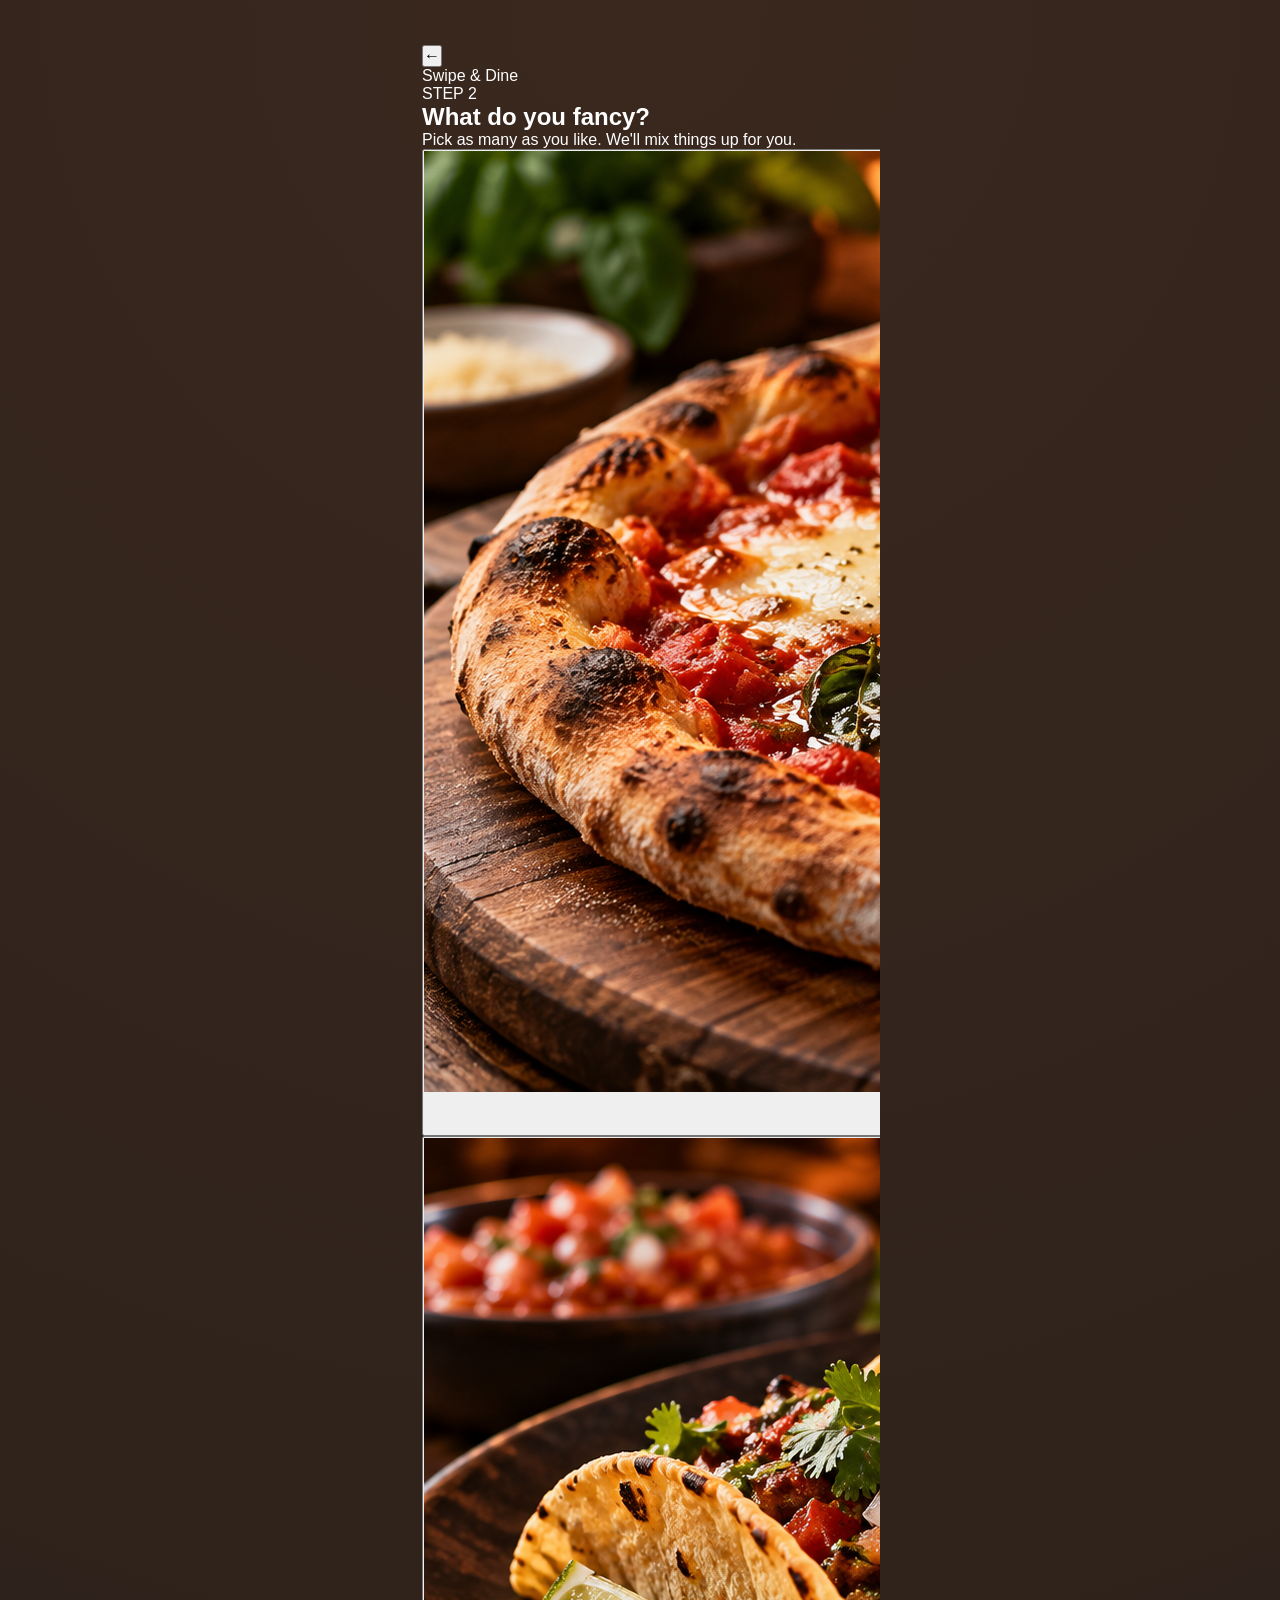
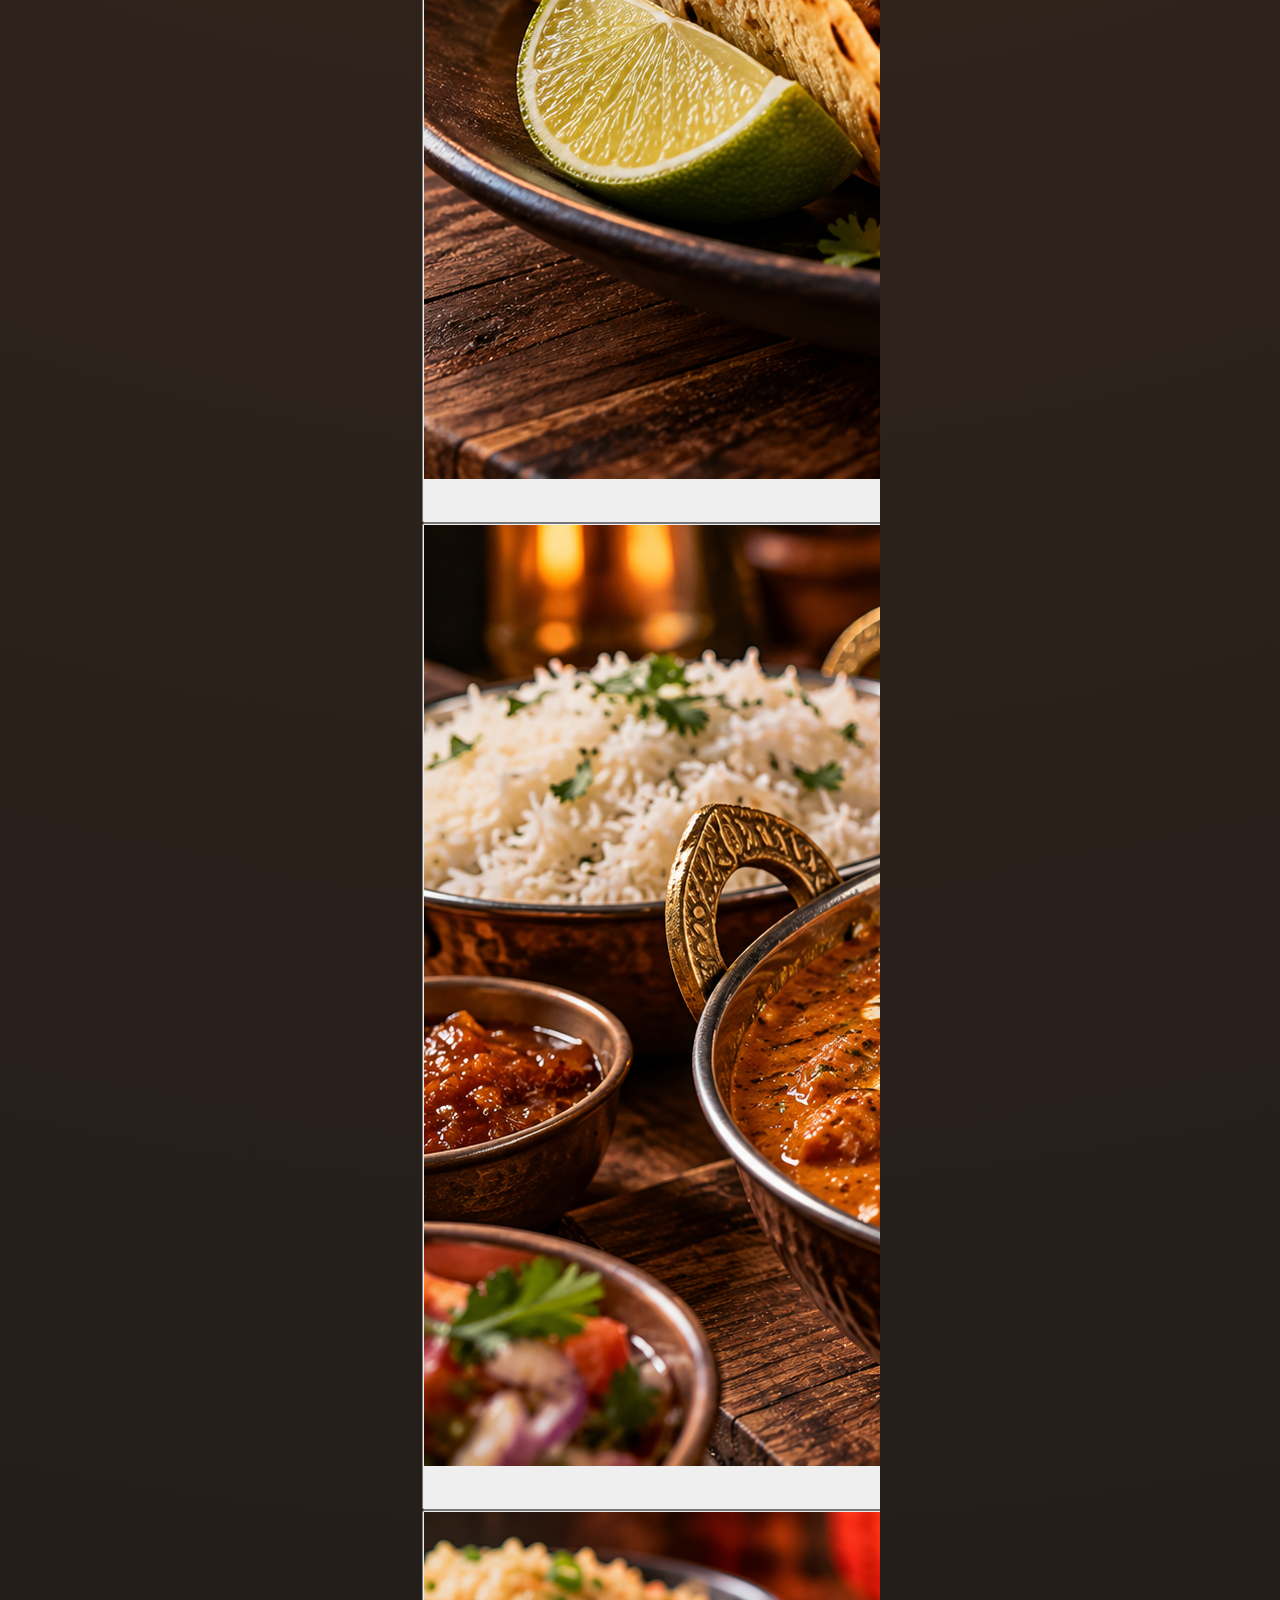
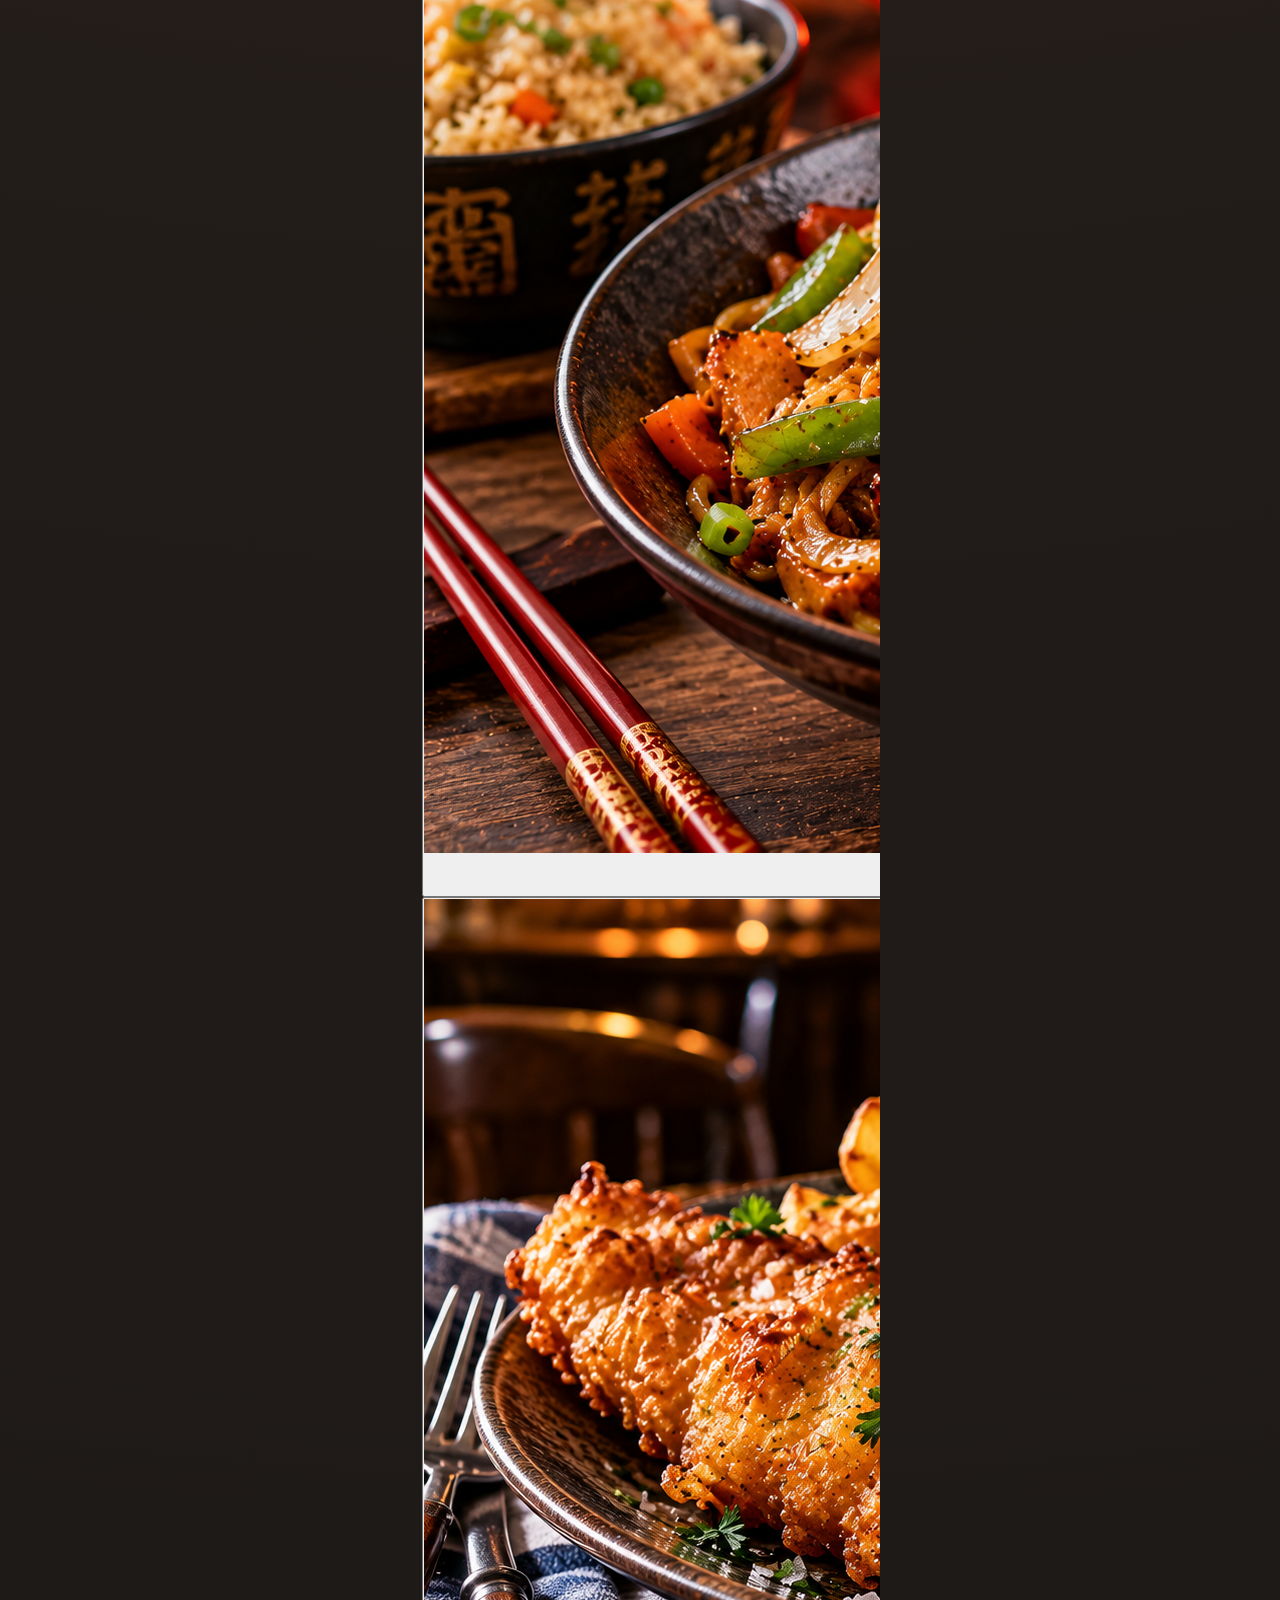
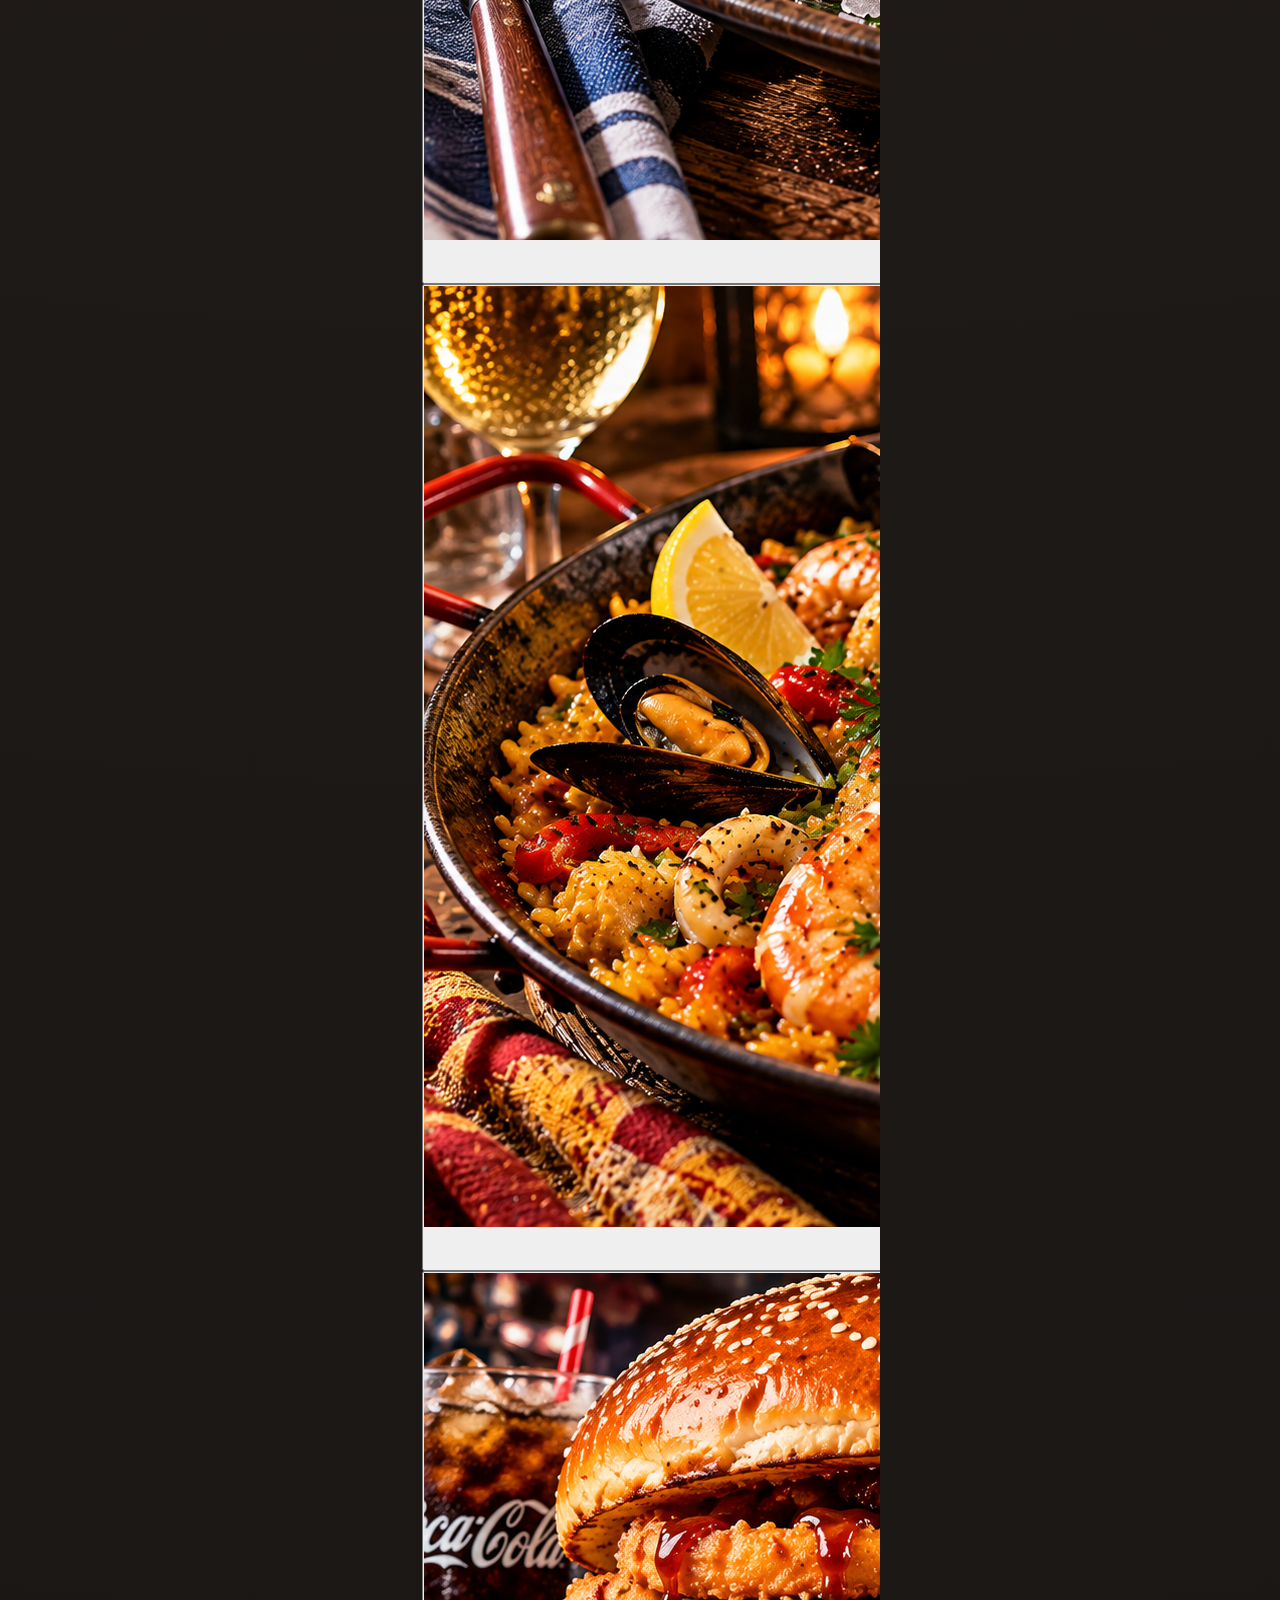
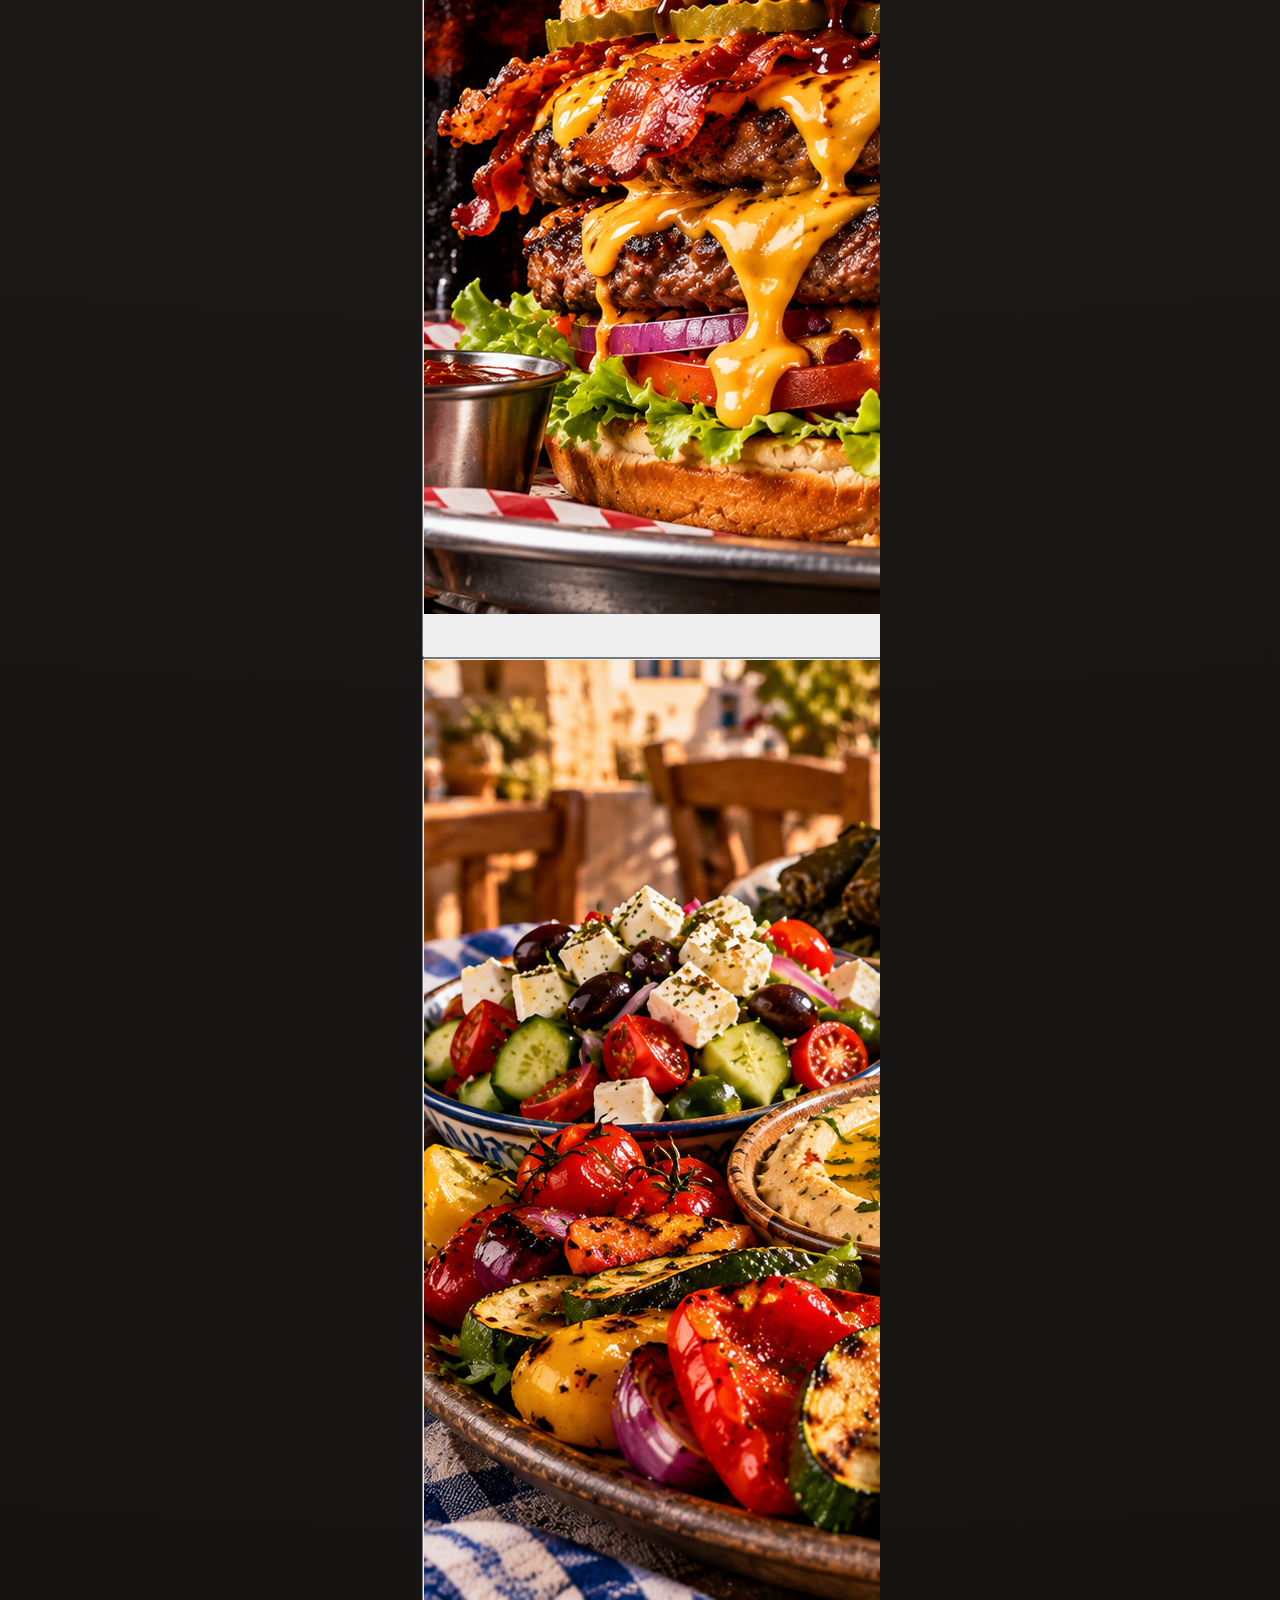
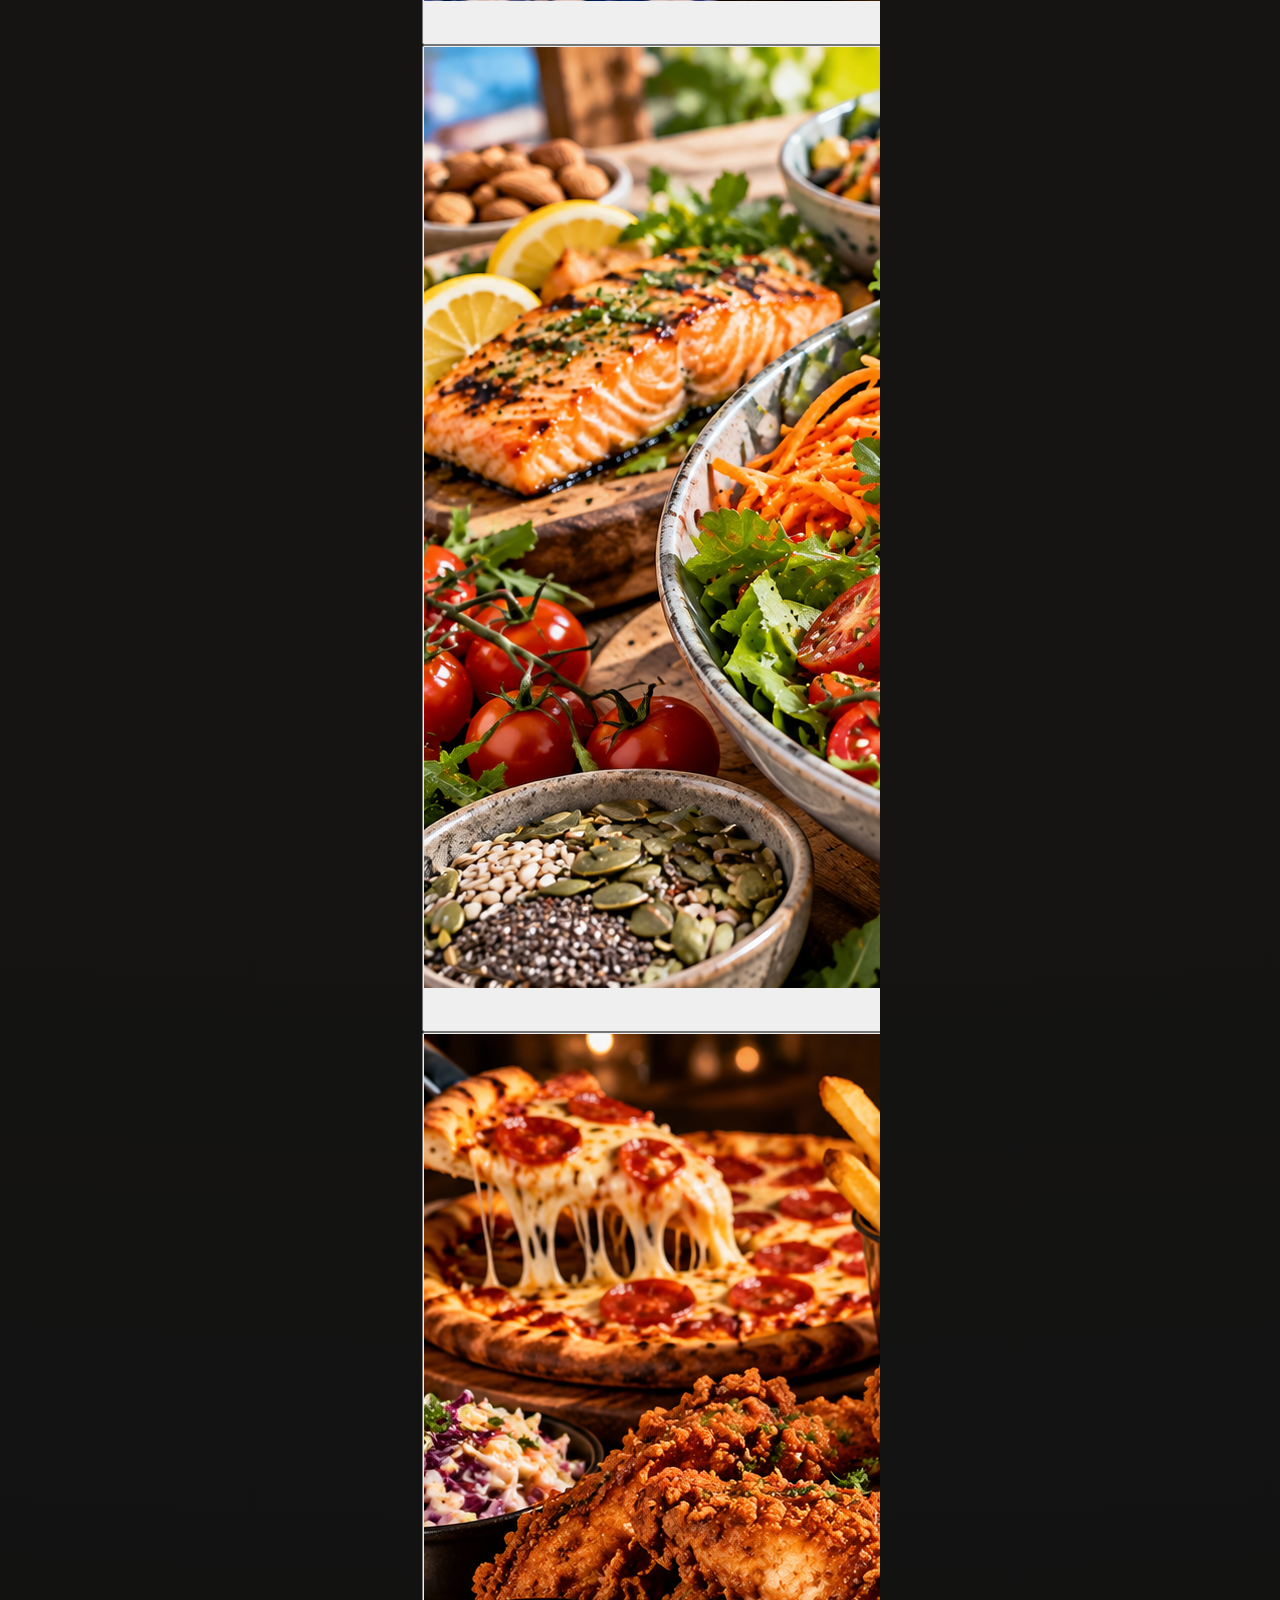
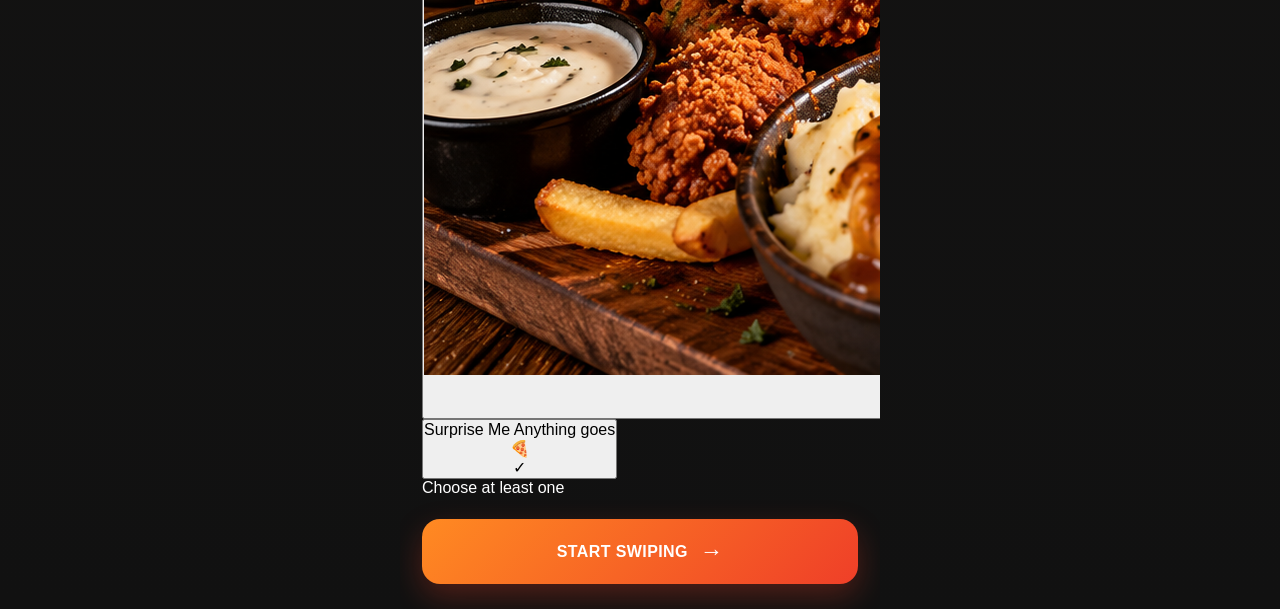
==== cuisines.html @ 2a1403f7 "Update cuisines.html" ====
<!DOCTYPE html>
<html lang="en">
<head>
  <meta name="viewport" content="width=device-width, initial-scale=1.0">
  <meta charset="UTF-8">

  <meta
    name="viewport"
    content="width=device-width, initial-scale=1.0, maximum-scale=1.0, user-scalable=no"
  >

  <meta name="theme-color" content="#171717">

  <title>Choose Your Food | Swipe & Dine</title>

 <link rel="stylesheet" href="style.css?v=11">
</head>

<body>

  <main class="app cuisine-page">

    <header class="cuisine-header">

      <button
        class="back-button"
        id="backButton"
        aria-label="Go back">
        ←
      </button>

      <div class="small-brand">
        Swipe <span>&</span> Dine
      </div>

      <div class="header-spacer"></div>

    </header>


    <section class="cuisine-intro">

      <div class="step-label">STEP 2</div>

      <h1>What do you fancy?</h1>

      <p>
        Pick as many as you like.
        We'll mix things up for you.
      </p>

    </section>


    <section class="cuisine-grid">

     <button class="cuisine-option cuisine-with-image" data-cuisine="Italian">

  <img
    src="images/pizza.png"
    alt="Italian pizza"
    class="cuisine-image"
  >

  <div class="cuisine-label">
    <span class="cuisine-flag">🇮🇹</span>
    <span class="cuisine-name">Italian</span>
  </div>

  <span class="selected-check">✓</span>

</button>

     <button class="cuisine-option cuisine-with-image" data-cuisine="Mexican">

  <img
    src="images/mexican.png"
    alt="Mexican tacos"
    class="cuisine-image"
  >

  <div class="cuisine-label">
    <span class="cuisine-flag">🇲🇽</span>
    <span class="cuisine-name">Mexican</span>
  </div>

  <span class="selected-check">✓</span>

</button>

      <button class="cuisine-option cuisine-with-image" data-cuisine="Indian">

  <img
    src="images/indian.png"
    alt="Indian curry"
    class="cuisine-image"
  >

  <div class="cuisine-label">
    <span class="cuisine-flag">🇮🇳</span>
    <span class="cuisine-name">Indian</span>
  </div>

  <span class="selected-check">✓</span>

</button>

     <button class="cuisine-option cuisine-with-image" data-cuisine="Chinese">

  <img
    src="images/chinese.png"
    alt="Chinese noodles"
    class="cuisine-image"
  >

  <div class="cuisine-label">
    <span class="cuisine-flag">🇨🇳</span>
    <span class="cuisine-name">Chinese</span>
  </div>

  <span class="selected-check">✓</span>

</button>

     <button class="cuisine-option cuisine-with-image" data-cuisine="British">

  <img
    src="images/british.png"
    alt="British fish and chips"
    class="cuisine-image"
  >

  <div class="cuisine-label">
    <span class="cuisine-flag">🇬🇧</span>
    <span class="cuisine-name">British</span>
  </div>

  <span class="selected-check">✓</span>

</button>

     <button class="cuisine-option cuisine-with-image" data-cuisine="Spanish">

  <img
    src="images/spainish.png"
    alt="Spanish seafood paella"
    class="cuisine-image"
  >

  <div class="cuisine-label">
    <span class="cuisine-flag">🇪🇸</span>
    <span class="cuisine-name">Spanish</span>
  </div>

  <span class="selected-check">✓</span>

</button>

      <button class="cuisine-option cuisine-with-image" data-cuisine="American">

  <img
    src="images/america.png"
    alt="American burger feast"
    class="cuisine-image"
  >

  <div class="cuisine-label">
    <span class="cuisine-flag">🇺🇸</span>
    <span class="cuisine-name">American</span>
  </div>

  <span class="selected-check">✓</span>

</button>

    <button class="cuisine-option cuisine-with-image" data-cuisine="Mediterranean">

  <img
    src="images/mediterranean.png"
    alt="Mediterranean sharing platter"
    class="cuisine-image"
  >

  <div class="cuisine-label">
    <span class="cuisine-flag">☀️</span>
    <span class="cuisine-name">Mediterranean</span>
  </div>

  <span class="selected-check">✓</span>

</button>

      <button class="cuisine-option cuisine-with-image" data-cuisine="Healthy">

  <img
    src="images/healthy.png"
    alt="Healthy food bowl"
    class="cuisine-image"
  >

  <div class="cuisine-label">
    <span class="cuisine-flag">🌿</span>
    <span class="cuisine-name">Healthy</span>
  </div>

  <span class="selected-check">✓</span>

</button>

      <button class="cuisine-option cuisine-with-image" data-cuisine="Comfort Food">

  <img
    src="images/comfort.png"
    alt="Comfort food"
    class="cuisine-image"
  >

  <div class="cuisine-label">
    <span class="cuisine-flag">🍲</span>
    <span class="cuisine-name">Comfort Food</span>
  </div>

    <span class="selected-check">✓</span>

</button>

<button class="cuisine-option surprise-option surprise-roulette" data-cuisine="Surprise Me">
  <div class="surprise-info">
    <span class="cuisine-name">Surprise Me</span>
    <span class="surprise-text">Anything goes</span>
  </div>

  <div class="roulette-track">
    <span class="roulette-food">🍕</span>
  </div>

  <span class="selected-check">✓</span>

</button>

    </section>


    <section class="cuisine-bottom">

      <p id="selectionCount">
        Choose at least one
      </p>

      <button
        id="startSwipingButton"
        class="continue-button"
        disabled>

        START SWIPING

        <span>→</span>

      </button>

    </section>

  </main>


  <script src="cuisines.js"></script>

</body>
</html>
---- style.css ----
* {
  box-sizing: border-box;
  margin: 0;
  padding: 0;
}

:root {
  --background: #171717;
  --card: #242424;
  --card-light: #333333;
  --text: #ffffff;
  --muted: #aaaaaa;
  --orange: #ff8a22;
  --red: #ef3f28;
}

html {
  background: #111111;
}

body {
  min-height: 100vh;
  min-height: 100dvh;

  font-family: -apple-system, BlinkMacSystemFont, "Segoe UI",
    Roboto, Helvetica, Arial, sans-serif;

  background:
    radial-gradient(
      circle at top,
      #3a281e 0%,
      #211c19 35%,
      #111111 100%
    );

  color: var(--text);
}

button {
  font: inherit;
  -webkit-tap-highlight-color: transparent;
  touch-action: manipulation;
}

.app {
  width: 100%;
  max-width: 480px;
    overflow-x: hidden;
  min-height: 100vh;
  min-height: 100dvh;

  margin: 0 auto;

  padding:
    max(45px, env(safe-area-inset-top))
    22px
    max(25px, env(safe-area-inset-bottom));

  display: flex;
  flex-direction: column;
  justify-content: center;
}


/* LOGO */

.brand {
  text-align: center;
  margin-bottom: 32px;
}

.logo-icon {
  font-size: 44px;
  bottom: 30px;
}

.brand h1 {
  font-size: 40px;
  line-height: 1;
  letter-spacing: -1.5px;
  font-weight: 800;
}

.brand h1 span {
  color: var(--orange);
}

.brand p {
  color: #cccccc;
  font-size: 15px;
  margin-top: 12px;
}


/* SETUP CARD */

.setup-card {
  background:
    linear-gradient(
      145deg,
      rgba(55, 55, 55, 0.96),
      rgba(30, 30, 30, 0.96)
    );

  border: 1px solid rgba(255, 255, 255, 0.08);

  border-radius: 26px;

  padding: 28px 22px;

  box-shadow: 0 20px 50px rgba(0, 0, 0, 0.35);
}

.setting {
  text-align: center;
}

.setting h2 {
  font-size: 18px;
  font-weight: 650;
  margin-bottom: 23px;
}


/* COUNTERS */

.counter {
  display: flex;
  justify-content: center;
  align-items: center;
  gap: 28px;
}

.counter-button {
  width: 58px;
  height: 58px;

  border: none;
  border-radius: 50%;

  background: var(--card-light);
  color: white;

  font-size: 32px;
  font-weight: 300;

  cursor: pointer;

  box-shadow:
    inset 0 0 0 1px rgba(255, 255, 255, 0.08),
    0 5px 15px rgba(0, 0, 0, 0.2);

  transition:
    transform 0.12s ease,
    background 0.12s ease;
}

.counter-button:active {
  transform: scale(0.9);
  background: #484848;
}

.counter-button:last-child {
  background:
    linear-gradient(
      135deg,
      #ffad32,
      var(--orange)
    );
}

.counter-value {
  width: 82px;

  display: flex;
  flex-direction: column;
  align-items: center;
}

.counter-value span {
  font-size: 48px;
  font-weight: 800;
  line-height: 1;
}

.counter-value small {
  margin-top: 7px;
  color: var(--muted);
  font-size: 14px;
}


/* DIVIDER */

.divider {
  height: 1px;

  background: rgba(255, 255, 255, 0.09);

  margin: 30px 0;
}


/* SUMMARY */

.summary {
  margin-top: 20px;

  padding: 17px;

  border-radius: 17px;

  background: rgba(255, 138, 34, 0.08);

  border: 1px solid rgba(255, 138, 34, 0.2);

  display: flex;
  align-items: center;
  justify-content: center;

  gap: 10px;

  font-size: 14px;

  color: #dddddd;
}

.summary-icon {
  width: 25px;
  height: 25px;

  border-radius: 50%;

  display: flex;
  align-items: center;
  justify-content: center;

  background: var(--orange);
  color: white;

  font-weight: bold;
}

.summary strong {
  color: white;
}


/* CONTINUE BUTTON */

.continue-button {
  width: 100%;

  margin-top: 22px;

  padding: 19px 20px;

  border: none;
  border-radius: 18px;

  background:
    linear-gradient(
      135deg,
      var(--orange),
      var(--red)
    );

  color: white;

  font-size: 16px;
  font-weight: 800;
  letter-spacing: 0.4px;

  cursor: pointer;

  display: flex;
  align-items: center;
  justify-content: center;

  gap: 12px;

  box-shadow:
    0 12px 30px rgba(239, 63, 40, 0.28);

  transition:
    transform 0.12s ease,
    box-shadow 0.12s ease;
}

.continue-button:active {
  transform: scale(0.97);
}

.continue-button span {
  font-size: 23px;
}


/* FOOTER */

.footer-text {
  text-align: center;

  margin-top: 18px;

  color: #777777;

  font-size: 12px;
}


/* SMALLER IPHONES */

@media (max-height: 700px) {

  .app {
    justify-content: flex-start;
    padding-top: 25px;
  }

  .brand {
    margin-bottom: 22px;
  }

  .logo-icon {
    font-size: 36px;
  }

  .brand h1 {
    font-size: 34px;
  }

  .setup-card {
    padding: 22px 20px;
  }

  .divider {
    margin: 22px 0;
  }

}


/* DESKTOP / TABLET */

@media (min-width: 700px) {

  body {
    display: flex;
    justify-content: center;
  }

  .app {
    min-height: 
/* ========================================
   CUISINE SELECTION PAGE
======================================== */

.cuisine-page {
  justify-content: flex-start;
  padding-top: max(25px, env(safe-area-inset-top));
  padding-bottom: max(25px, env(safe-area-inset-bottom));
}


/* TOP BAR */

.cuisine-header {
  width: 100%;
  display: flex;
  align-items: center;
  justify-content: space-between;
  margin-bottom: 28px;
}

.back-button {
  width: 44px;
  height: 44px;

  border: 1px solid rgba(255, 255, 255, 0.1);
  border-radius: 50%;

  background: rgba(255, 255, 255, 0.06);
  color: white;

  font-size: 24px;
  cursor: pointer;

  display: flex;
  align-items: center;
  justify-content: center;

  touch-action: manipulation;
}

.small-brand {
  font-size: 19px;
  font-weight: 800;
}

.small-brand span {
  color: var(--orange);
}

.header-spacer {
  width: 44px;
}


/* INTRO */

.cuisine-intro {
  text-align: center;
  margin-bottom: 25px;
}

.step-label {
  display: inline-block;

  color: var(--orange);
  font-size: 12px;
  font-weight: 800;
  letter-spacing: 1.5px;

  margin-bottom: 10px;
}

.cuisine-intro h1 {
  font-size: 32px;
  line-height: 1.1;
  font-weight: 800;
  letter-spacing: -0.8px;
}

.cuisine-intro p {
  max-width: 300px;
  margin: 11px auto 0;

  color: var(--muted);
  font-size: 14px;
  line-height: 1.5;
}


/* CUISINE GRID */

.cuisine-grid {
  display: grid;
  grid-template-columns: repeat(2, 1fr);
  gap: 11px;
}

.cuisine-option {
  min-height: 92px;
    min-width: 0;
  width: 100%;
  padding: 14px 10px;

  border-radius: 18px;
  border: 1px solid rgba(255, 255, 255, 0.08);

  background:
    linear-gradient(
      145deg,
      rgba(55, 55, 55, 0.9),
      rgba(30, 30, 30, 0.95)
    );

  color: white;

  display: flex;
  flex-direction: column;
  align-items: center;
  justify-content: center;

  cursor: pointer;
  touch-action: manipulation;

  transition:
    transform 0.12s ease,
    border-color 0.12s ease,
    background 0.12s ease;
}

.cuisine-option:active {
  transform: scale(0.96);
}

.cuisine-emoji {
  font-size: 27px;
  line-height: 1;
  margin-bottom: 8px;
}

.cuisine-name {
  font-size: 14px;
  font-weight: 700;
}


/* SELECTED */

.cuisine-option.selected {
  border-color: var(--orange);

  background:
    linear-gradient(
      145deg,
      rgba(255, 138, 34, 0.25),
      rgba(70, 38, 20, 0.9)
    );

  box-shadow:
    inset 0 0 0 1px rgba(255, 138, 34, 0.25),
    0 8px 25px rgba(255, 138, 34, 0.08);
}


/* SURPRISE ME */

.surprise-option {
  grid-column: 1 / -1;
  min-height: 82px;
}

.surprise-text {
  margin-top: 4px;
  color: var(--muted);
  font-size: 11px;
}


/* BOTTOM */

.cuisine-bottom {
  margin-top: 22px;
}

#selectionCount {
  text-align: center;

  color: var(--muted);
  font-size: 13px;

  margin-bottom: -8px;
}

.continue-button:disabled {
  opacity: 0.35;
  cursor: default;
  box-shadow: none;
}


/* SMALL PHONES */

@media (max-height: 750px) {

  .cuisine-header {
    margin-bottom: 18px;
  }

  .cuisine-intro {
    margin-bottom: 18px;
  }

  .cuisine-intro h1 {
    font-size: 28px;
  }

  .cuisine-option {
    min-height: 78px;
    padding: 10px;
  }

  .cuisine-emoji {
    font-size: 23px;
    margin-bottom: 6px;
  }

}
/* ========================================
   CUISINE IMAGE CARDS
======================================== */

.cuisine-with-image {
  position: relative;
  overflow: hidden;

  height: 120px;
  padding: 0;

  border-radius: 18px;
  border: 2px solid rgba(255, 255, 255, 0.12);

  background: #211a16;

  box-shadow:
    0 8px 24px rgba(0, 0, 0, 0.35);

  display: block;
}


/* FOOD IMAGE */

.cuisine-image {
  position: absolute;

  top: 0;
  left: 0;

  width: 100%;
  height: 78px;

  object-fit: cover;
  object-position: center;

  display: block;
}


/* DARK NAME BAR */

.cuisine-label {
  position: absolute;

  left: 0;
  right: 0;
  bottom: 0;

  height: 42px;

  padding: 0 12px;

  display: flex;
  align-items: center;

  gap: 9px;

  background:
    linear-gradient(
      90deg,
      rgba(24, 20, 18, 0.98),
      rgba(35, 31, 29, 0.96)
    );
}


/* FLAG */

.cuisine-flag {
  font-size: 22px;
  line-height: 1;
}


/* CUISINE NAME */

.cuisine-with-image .cuisine-name {
  font-size: 15px;
  font-weight: 750;
  color: white;
}


/* SELECTED TICK */

.selected-check {
  position: absolute;

  top: 8px;
  right: 8px;

  width: 30px;
  height: 30px;

  border-radius: 50%;

  background: var(--orange);
  color: white;

  display: flex;
  align-items: center;
  justify-content: center;

  font-size: 18px;
  font-weight: 800;

  opacity: 0;
  transform: scale(0.7);

  transition:
    opacity 0.15s ease,
    transform 0.15s ease;

  box-shadow:
    0 4px 12px rgba(0, 0, 0, 0.35);
}


/* SELECTED CARD */

.cuisine-with-image.selected {
  border-color: var(--orange);

  background: #211a16;

  box-shadow:
    0 0 0 1px rgba(255, 138, 34, 0.35),
    0 0 22px rgba(255, 138, 34, 0.25);
}


/* SHOW TICK WHEN SELECTED */

.cuisine-with-image.selected .selected-check {
  opacity: 1;
  transform: scale(1);
}


/* KEEP IMAGE NORMAL WHEN SELECTED */

.cuisine-with-image.selected .cuisine-image {
  opacity: 1;
}


/* TAP EFFECT */

.cuisine-with-image:active {
  transform: scale(0.97);
}
/* ========================================
   SURPRISE ME - FOOD ROULETTE
======================================== */

.surprise-roulette {
  position: relative;
  overflow: hidden;

  min-height: 105px;

  border-radius: 18px;

  background:
    linear-gradient(
      135deg,
      #25211f,
      #181615
    );
}


/* KEEP THE TEXT ABOVE THE ANIMATION */

.surprise-info {
  position: relative;
  z-index: 3;

  display: flex;
  flex-direction: column;
  align-items: flex-start;

  padding: 18px 18px 0;
}

.surprise-info .cuisine-name {
  color: white;
  font-size: 17px;
  font-weight: 800;
}

.surprise-info .surprise-text {
  margin-top: 3px;

  color: #aaa;
  font-size: 12px;
}


/* AREA THE FOOD TRAVELS THROUGH */

.roulette-track {
  position: absolute;

  left: 12px;
  right: 12px;
  bottom: 8px;

  height: 42px;

  overflow: hidden;

  z-index: 2;
}


/* MOVING FOOD */

.roulette-food {
  position: absolute;

  left: 0;
  top: 50%;

  font-size: 30px;
  line-height: 1;

  transform: translateY(-50%);

  filter:
    drop-shadow(0 3px 5px rgba(0, 0, 0, 0.5));

  animation: foodTravel 3.2s linear infinite !important;

  will-change: transform;
}


/* LEFT TO RIGHT LOOP */

@-webkit-keyframes foodTravel {

  0% {
    left: -45px;
    transform: translateY(-50%) rotate(0deg);
  }

  100% {
    left: calc(100% + 45px);
    transform: translateY(-50%) rotate(360deg);
  }

}


/* KEEP SELECTED TICK ABOVE EVERYTHING */

.surprise-roulette .selected-check {
  z-index: 5;
}
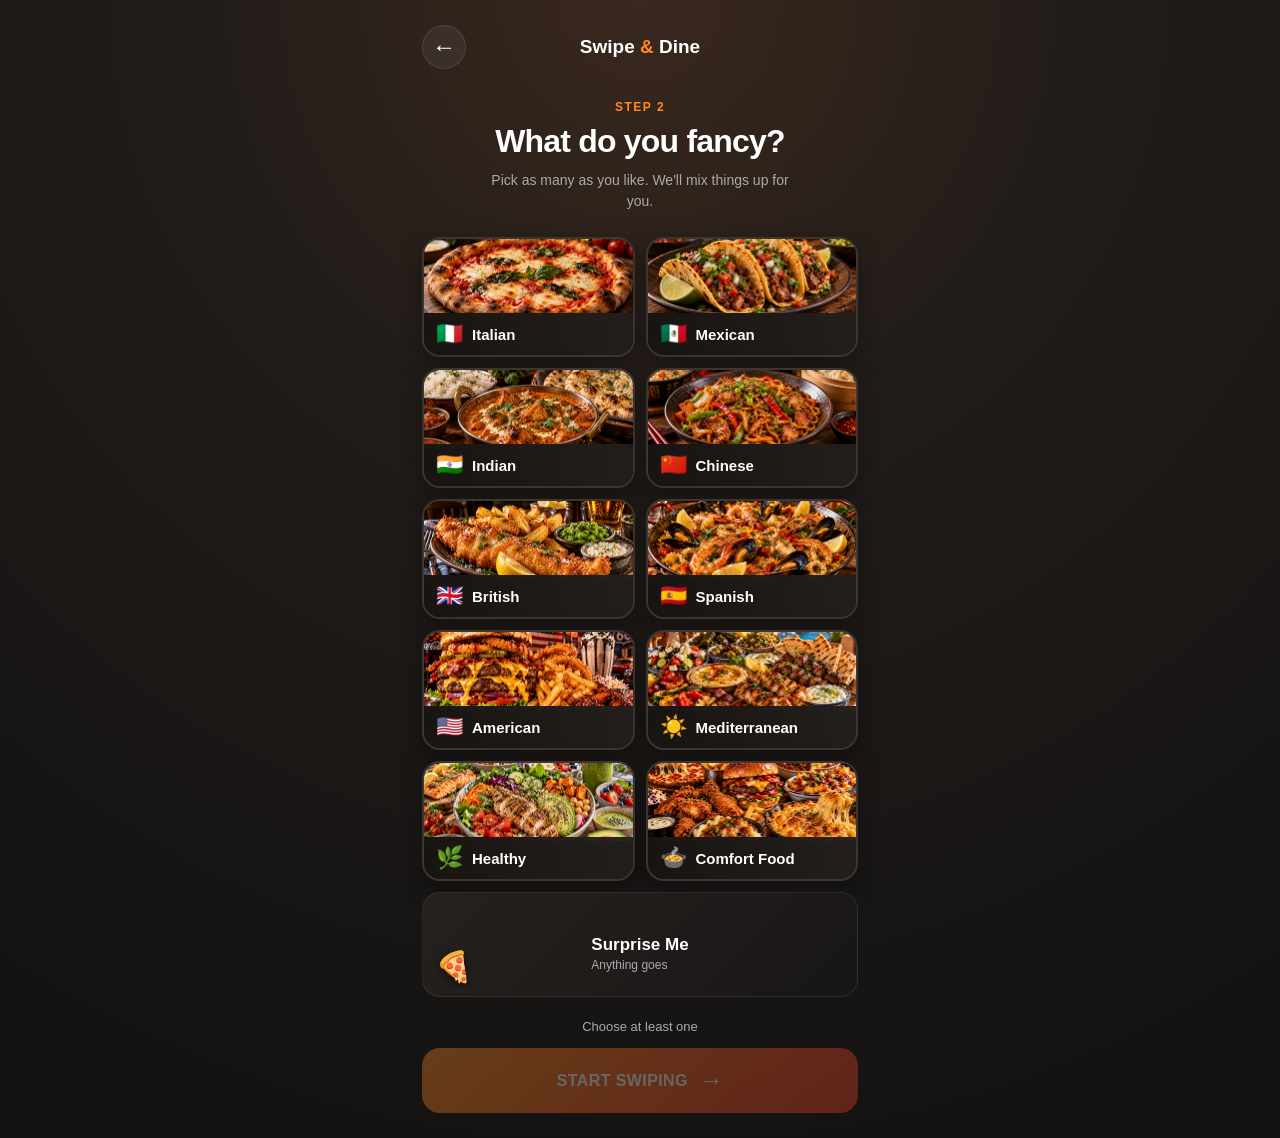
==== commit 4ff3c656: "Update cuisines.html" ====
--- a/cuisines.html
+++ b/cuisines.html
@@ -1,7 +1,6 @@
 <!DOCTYPE html>
 <html lang="en">
 <head>
-  <meta name="viewport" content="width=device-width, initial-scale=1.0">
   <meta charset="UTF-8">
 
   <meta
@@ -13,7 +12,7 @@
 
   <title>Choose Your Food | Swipe & Dine</title>
 
- <link rel="stylesheet" href="style.css?v=11">
+ <link rel="stylesheet" href="style.css?v=12">
 </head>
 
 <body>
--- a/style.css
+++ b/style.css
@@ -351,7 +351,10 @@
   }
 
   .app {
-    min-height: 
+    min-height: 100vh;
+  }
+
+}
 /* ========================================
    CUISINE SELECTION PAGE
 ======================================== */
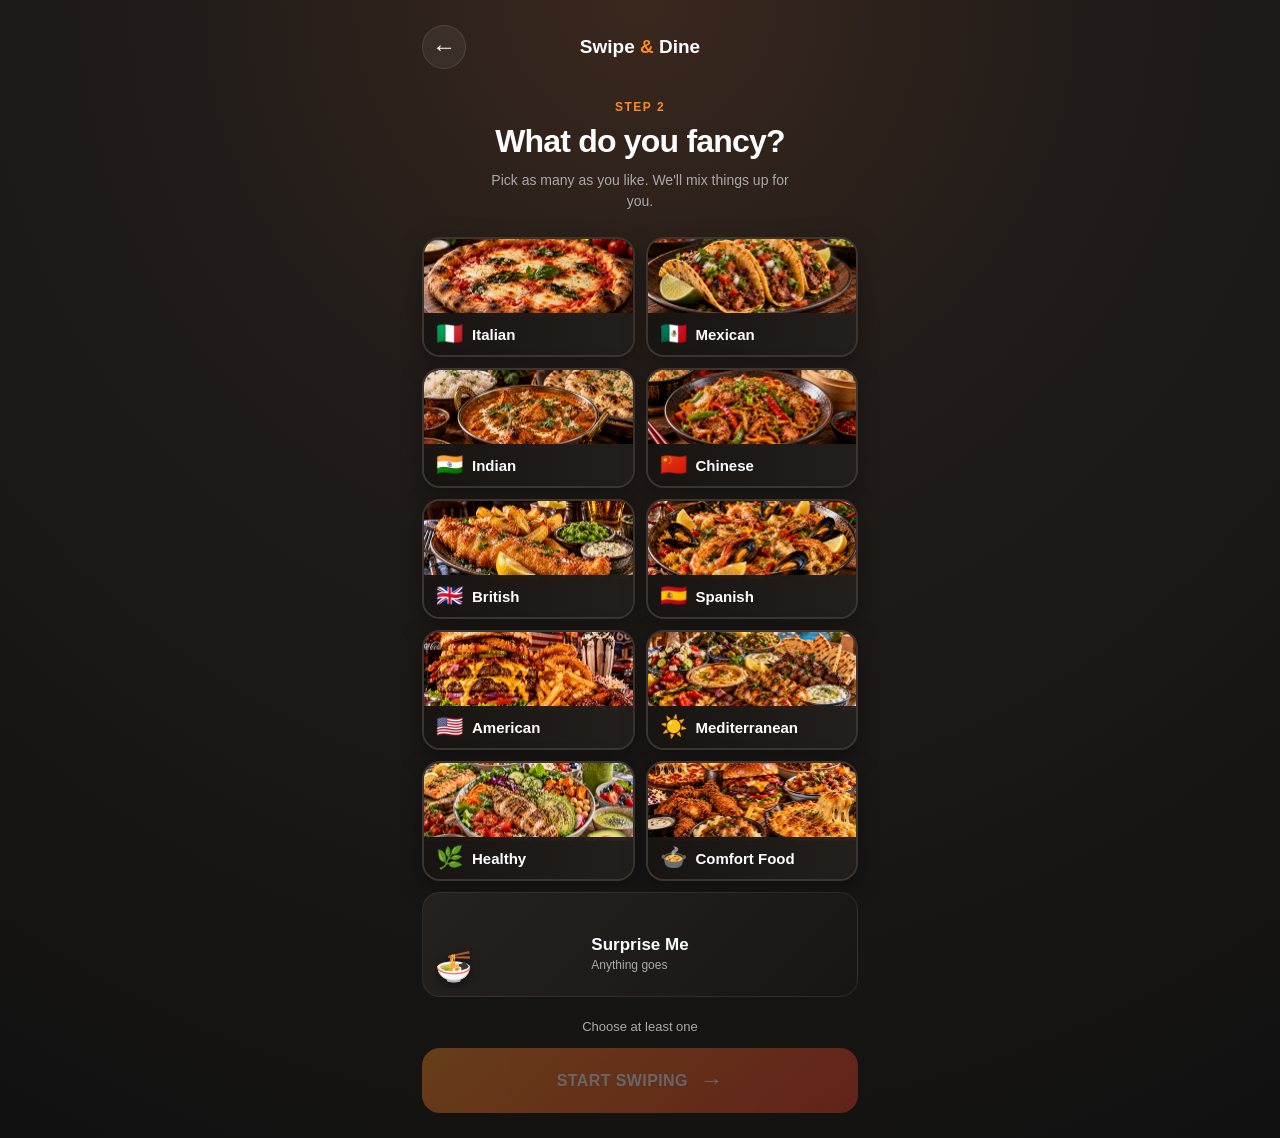
==== commit c6b6e61d: "Update cuisines.html" ====
--- a/cuisines.html
+++ b/cuisines.html
@@ -262,7 +262,7 @@
   </main>
 
 
-  <script src="cuisines.js"></script>
+  <script src="cuisines.js?v=2"></script>
 
 </body>
 </html>
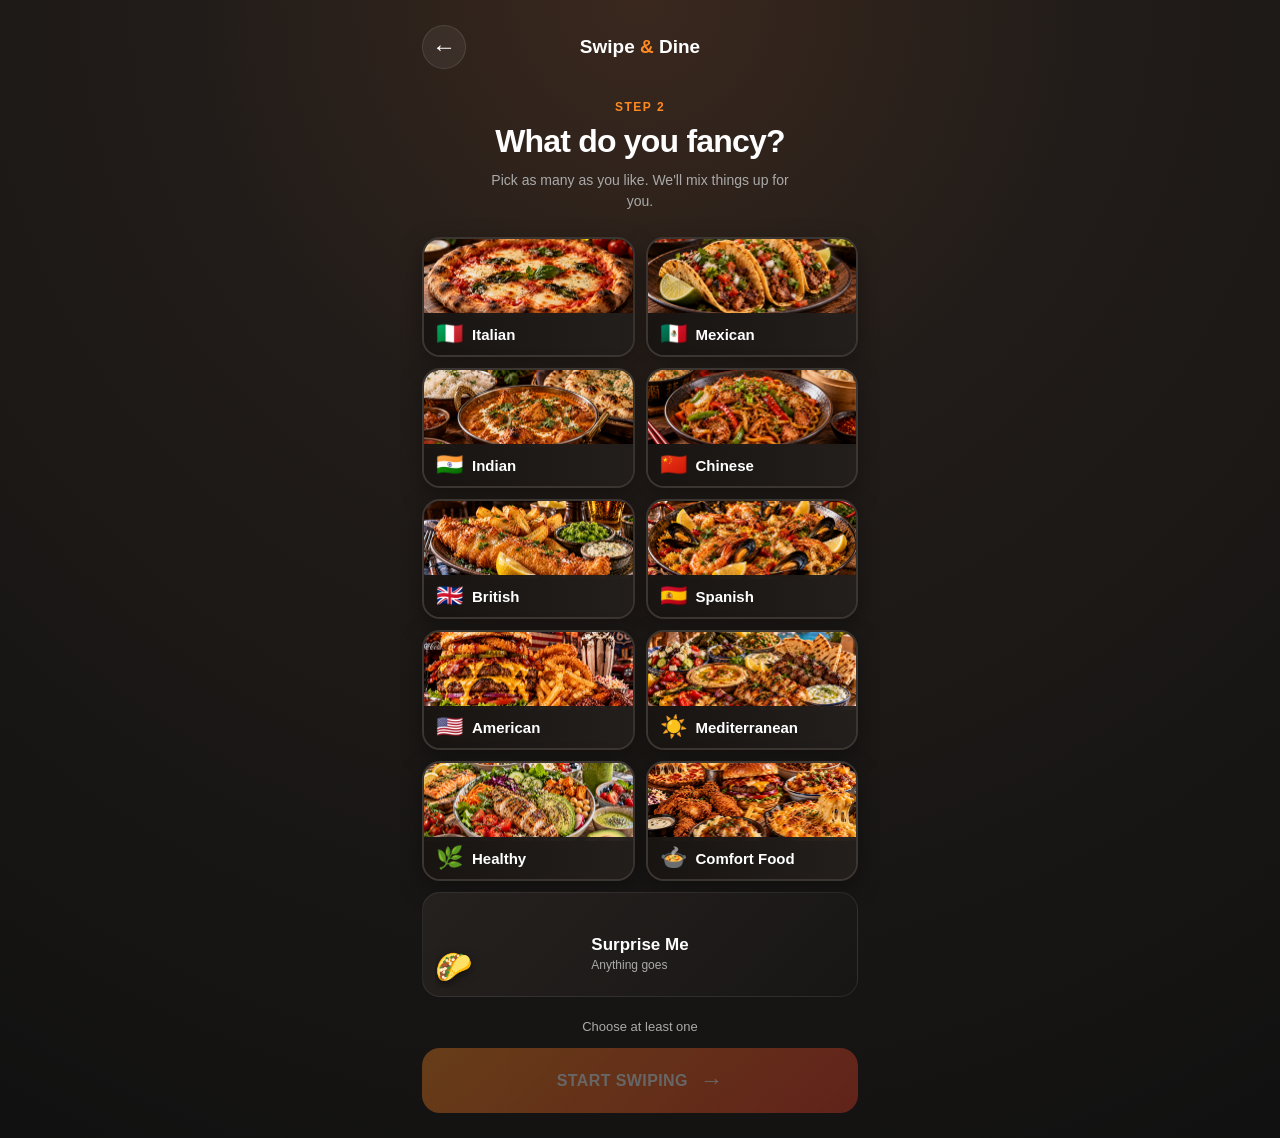
==== commit facee087: "Update cuisines.html" ====
--- a/cuisines.html
+++ b/cuisines.html
@@ -12,7 +12,7 @@
 
   <title>Choose Your Food | Swipe & Dine</title>
 
- <link rel="stylesheet" href="style.css?v=12">
+ <link rel="stylesheet" href="style.css?v=13">
 </head>
 
 <body>
--- a/style.css
+++ b/style.css
@@ -844,3 +844,17 @@
 .surprise-roulette .selected-check {
   z-index: 5;
 }    
+.surprise-roulette .selected-check {
+  z-index: 5;
+}
+
+
+/* ========================================
+   SURPRISE ME - MOVING GLOW
+======================================== */
+
+.surprise-roulette {
+  isolation: isolate;
+}
+
+/* rest of the new code... */
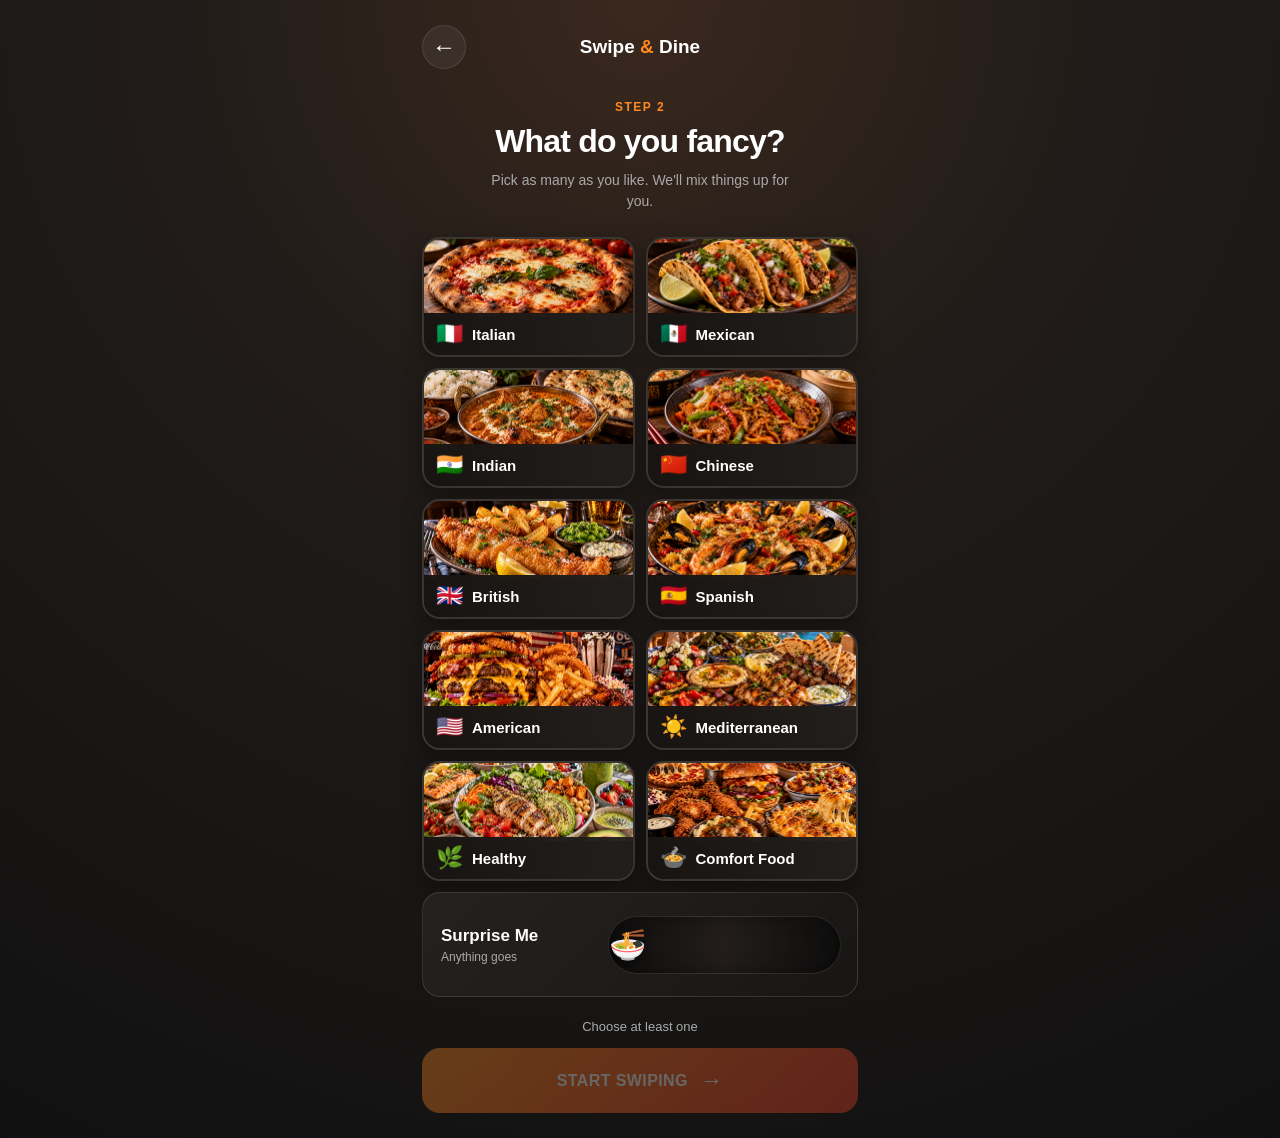
==== commit 716d8dcd: "Update cuisines.html" ====
--- a/cuisines.html
+++ b/cuisines.html
@@ -12,7 +12,7 @@
 
   <title>Choose Your Food | Swipe & Dine</title>
 
- <link rel="stylesheet" href="style.css?v=13">
+ <link rel="stylesheet" href="style.css?v=14">
 </head>
 
 <body>
@@ -224,6 +224,7 @@
 </button>
 
 <button class="cuisine-option surprise-option surprise-roulette" data-cuisine="Surprise Me">
+
   <div class="surprise-info">
     <span class="cuisine-name">Surprise Me</span>
     <span class="surprise-text">Anything goes</span>
--- a/style.css
+++ b/style.css
@@ -742,10 +742,18 @@
 .surprise-roulette {
   position: relative;
   overflow: hidden;
+  isolation: isolate;
 
   min-height: 105px;
+  padding: 14px 16px;
+
+  display: flex;
+  flex-direction: row;
+  align-items: center;
+  justify-content: space-between;
 
   border-radius: 18px;
+  border: 1px solid rgba(255, 255, 255, 0.12);
 
   background:
     linear-gradient(
@@ -756,51 +764,69 @@
 }
 
 
-/* KEEP THE TEXT ABOVE THE ANIMATION */
+/* LEFT SIDE TEXT */
 
 .surprise-info {
   position: relative;
   z-index: 3;
 
+  width: 42%;
+  flex-shrink: 0;
+
   display: flex;
   flex-direction: column;
   align-items: flex-start;
 
-  padding: 18px 18px 0;
+  padding: 0 12px 0 2px;
+
+  text-align: left;
 }
 
 .surprise-info .cuisine-name {
   color: white;
   font-size: 17px;
   font-weight: 800;
+  white-space: nowrap;
 }
 
 .surprise-info .surprise-text {
-  margin-top: 3px;
+  margin-top: 4px;
 
   color: #aaa;
   font-size: 12px;
-}
-
-
-/* AREA THE FOOD TRAVELS THROUGH */
+  white-space: nowrap;
+}
+
+
+/* RIGHT SIDE FOOD TRACK */
 
 .roulette-track {
-  position: absolute;
-
-  left: 12px;
-  right: 12px;
-  bottom: 8px;
-
-  height: 42px;
+  position: relative;
+
+  width: 58%;
+  height: 58px;
 
   overflow: hidden;
 
+  border-radius: 30px;
+  border: 1px solid rgba(255, 255, 255, 0.10);
+
+  background:
+    linear-gradient(
+      90deg,
+      rgba(10, 10, 10, 0.75),
+      rgba(35, 30, 27, 0.95),
+      rgba(10, 10, 10, 0.75)
+    );
+
+  box-shadow:
+    inset 0 0 16px rgba(0, 0, 0, 0.35);
+
   z-index: 2;
 }
 
 
-/* MOVING FOOD */
+/* TRAVELLING FOOD */
 
 .roulette-food {
   position: absolute;
@@ -816,45 +842,41 @@
   filter:
     drop-shadow(0 3px 5px rgba(0, 0, 0, 0.5));
 
-  animation: foodTravel 3.2s linear infinite !important;
-
-  will-change: transform;
-}
-
-
-/* LEFT TO RIGHT LOOP */
+  animation: foodTravel 3.2s linear infinite;
+
+  will-change: left, transform;
+}
+
+
+/* FOOD MOVES ONLY INSIDE THE RIGHT TRACK */
 
 @-webkit-keyframes foodTravel {
-
   0% {
-    left: -45px;
+    left: -40px;
     transform: translateY(-50%) rotate(0deg);
   }
 
   100% {
-    left: calc(100% + 45px);
+    left: calc(100% + 10px);
     transform: translateY(-50%) rotate(360deg);
   }
-
-}
-
-
-/* KEEP SELECTED TICK ABOVE EVERYTHING */
+}
+
+@keyframes foodTravel {
+  0% {
+    left: -40px;
+    transform: translateY(-50%) rotate(0deg);
+  }
+
+  100% {
+    left: calc(100% + 10px);
+    transform: translateY(-50%) rotate(360deg);
+  }
+}
+
+
+/* SELECTED TICK */
 
 .surprise-roulette .selected-check {
-  z-index: 5;
-}    
-.surprise-roulette .selected-check {
-  z-index: 5;
-}
-
-
-/* ========================================
-   SURPRISE ME - MOVING GLOW
-======================================== */
-
-.surprise-roulette {
-  isolation: isolate;
-}
-
-/* rest of the new code... */
+  z-index: 6;
+}
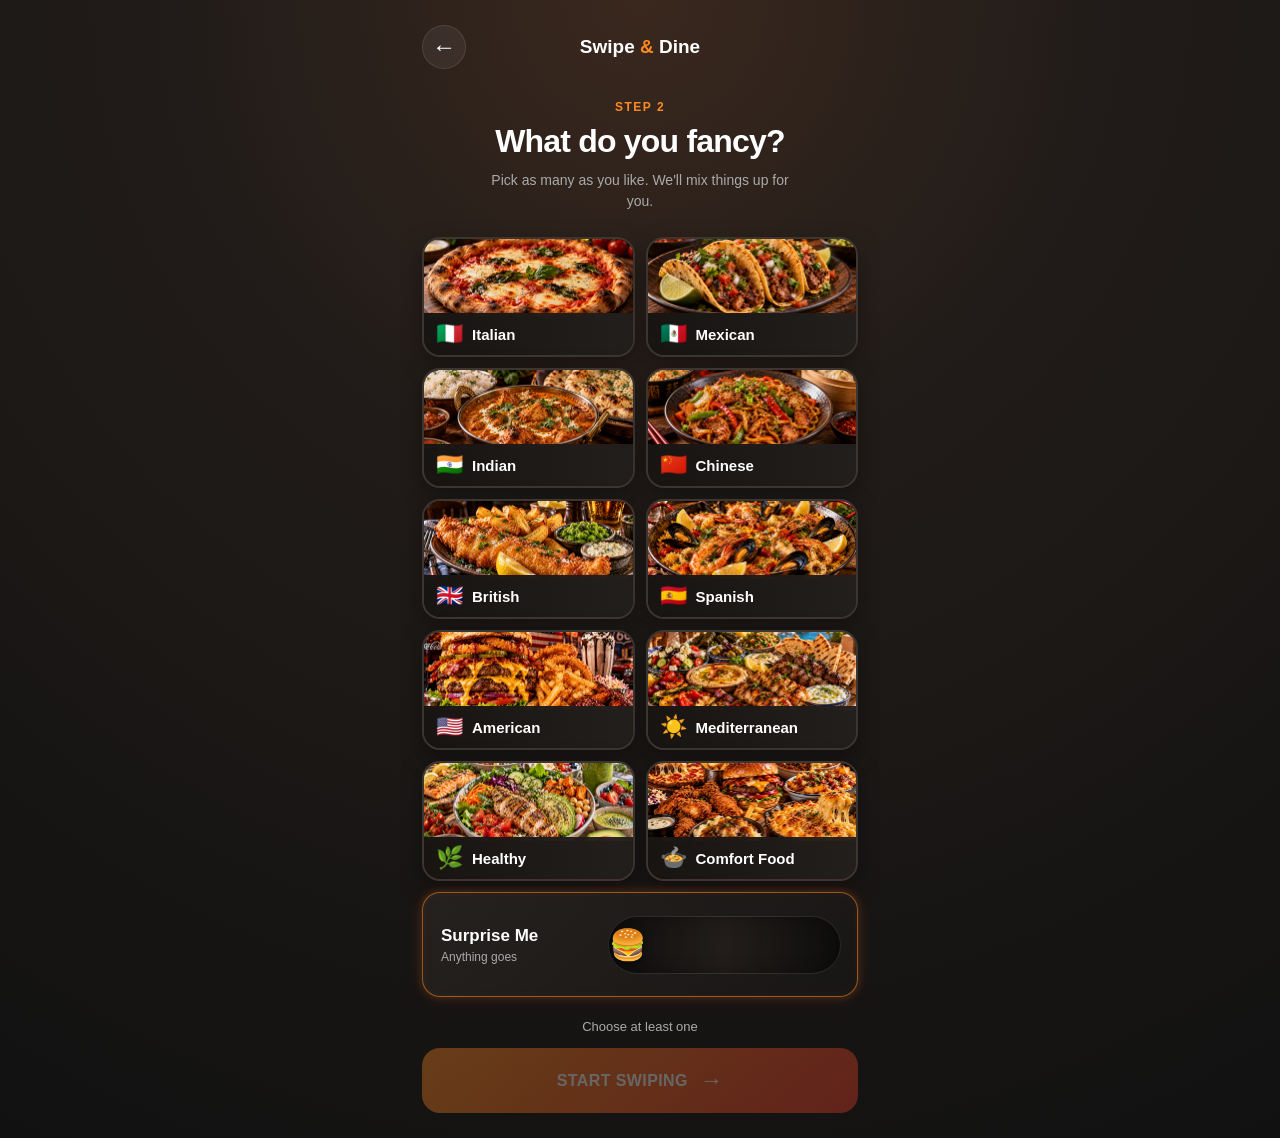
==== commit eeba3366: "Update cuisines.html" ====
--- a/cuisines.html
+++ b/cuisines.html
@@ -12,7 +12,7 @@
 
   <title>Choose Your Food | Swipe & Dine</title>
 
- <link rel="stylesheet" href="style.css?v=14">
+ <link rel="stylesheet" href="style.css?v=15">
 </head>
 
 <body>
--- a/style.css
+++ b/style.css
@@ -880,3 +880,39 @@
 .surprise-roulette .selected-check {
   z-index: 6;
 }
+/* ========================================
+   SURPRISE ME - ORANGE RED GLOW
+======================================== */
+
+.surprise-roulette {
+  border-color: rgba(255, 138, 34, 0.55);
+
+  box-shadow:
+    0 0 8px rgba(255, 138, 34, 0.20),
+    0 0 18px rgba(239, 63, 40, 0.12),
+    inset 0 0 10px rgba(255, 138, 34, 0.05);
+
+  animation: surprisePulse 3s ease-in-out infinite;
+}
+
+@keyframes surprisePulse {
+
+  0%,
+  100% {
+    border-color: rgba(255, 138, 34, 0.40);
+
+    box-shadow:
+      0 0 6px rgba(255, 138, 34, 0.15),
+      0 0 14px rgba(239, 63, 40, 0.08),
+      inset 0 0 8px rgba(255, 138, 34, 0.04);
+  }
+
+  50% {
+    border-color: rgba(239, 63, 40, 0.75);
+
+    box-shadow:
+      0 0 10px rgba(255, 138, 34, 0.30),
+      0 0 22px rgba(239, 63, 40, 0.18),
+      inset 0 0 12px rgba(239, 63, 40, 0.07);
+  }
+}
